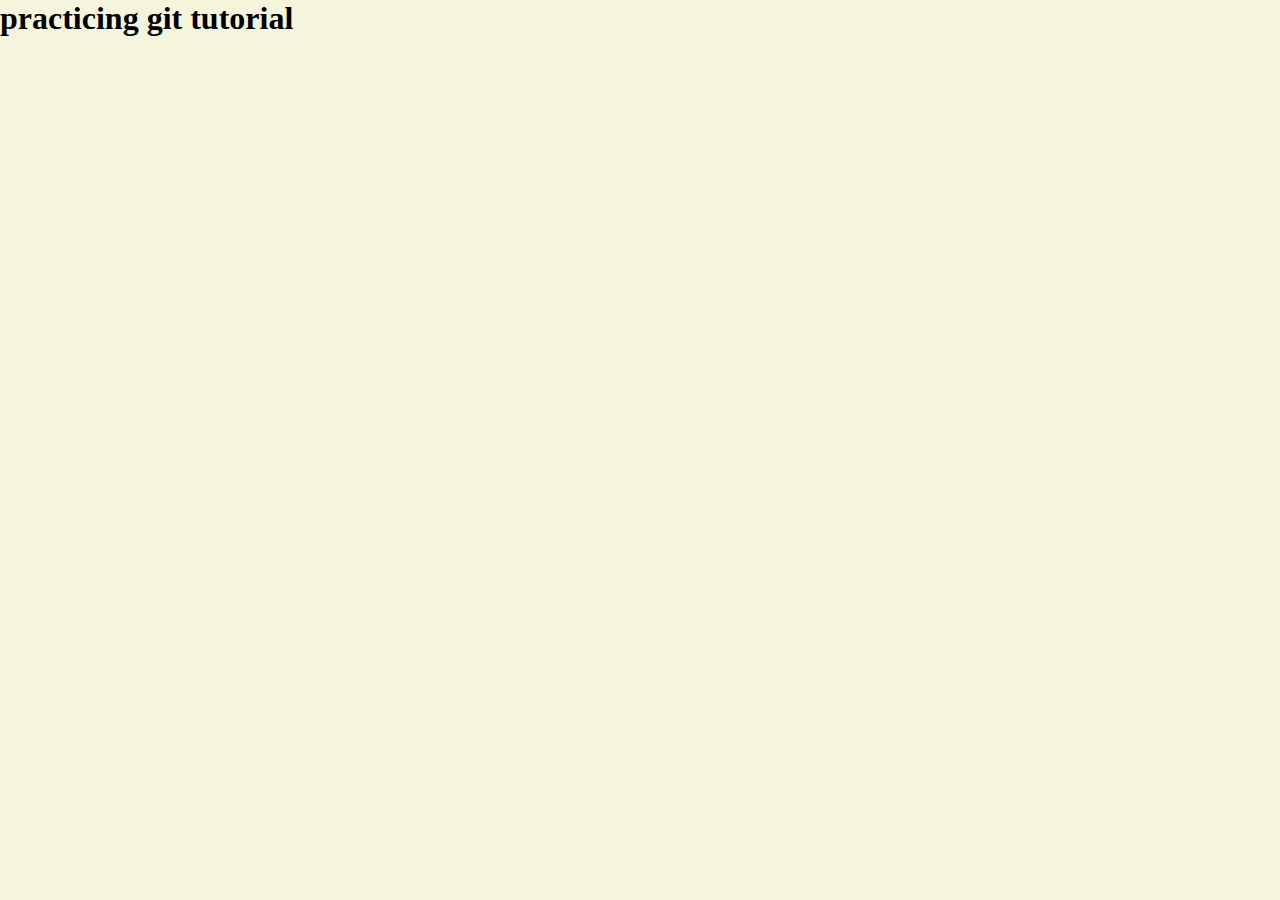
==== index.html @ 3b096c7b "add content to all files" ====
<!DOCTYPE html>
<html lang="en">

<head>
    <meta charset="UTF-8">
    <meta http-equiv="X-UA-Compatible" content="IE=edge">
    <meta name="viewport" content="width=device-width, initial-scale=1.0">
    <title>Git Practice</title>
    <link rel="stylesheet" href="style.css">
</head>

<body>

    <h1>practicing git tutorial</h1>

    <script src="file.js"></script>

</body>

</html>
---- style.css ----
* {
    margin: 0;
    padding: 0;
    box-sizing: border-box;
}

body {
    background-color: beige;
}

p {
    font-size: 16px;
    line-height: 30px;
    color: slateblue;
}
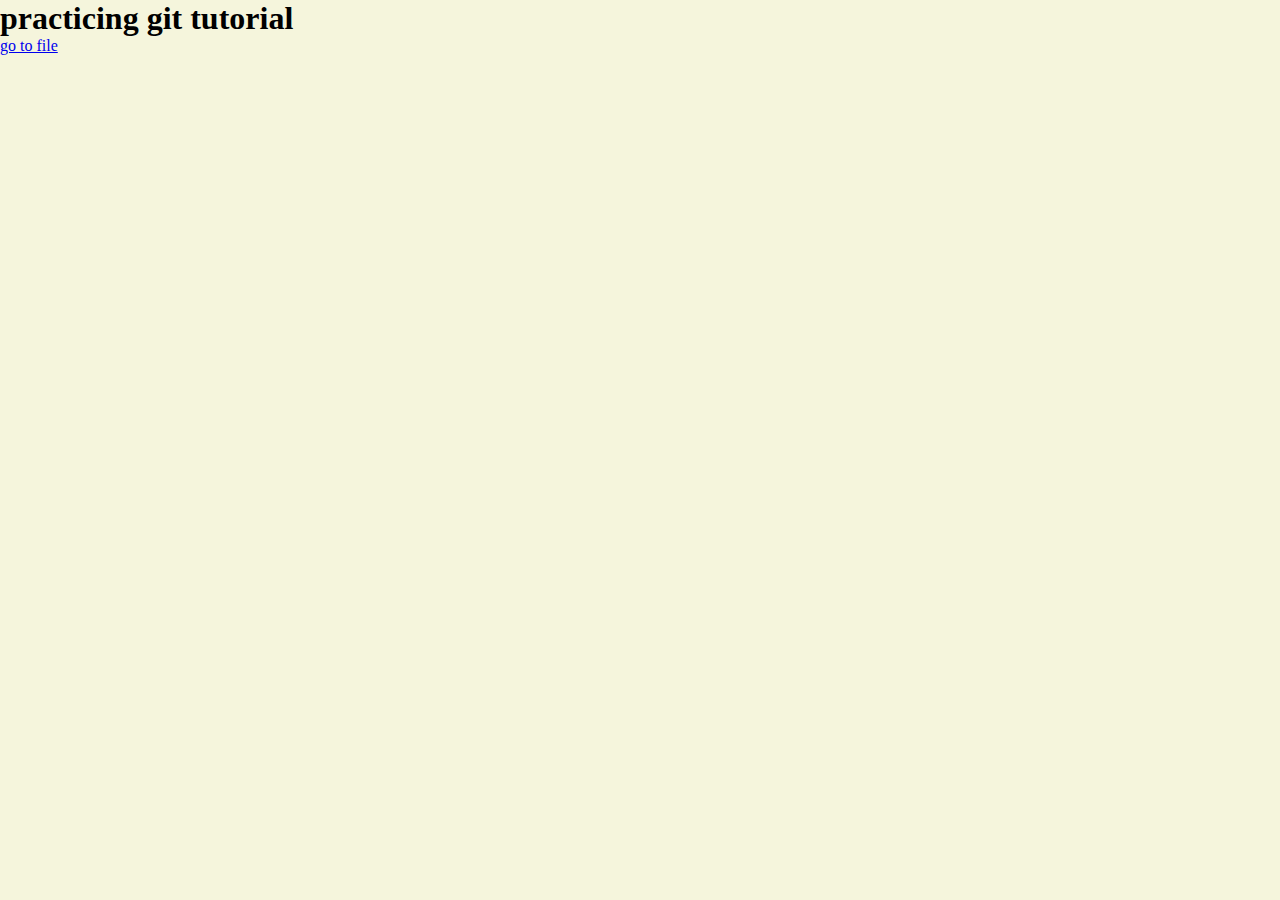
==== commit fa2383b5: "linked both html files together." ====
--- a/index.html
+++ b/index.html
@@ -12,7 +12,7 @@
 <body>
 
     <h1>practicing git tutorial</h1>
-
+    <a href="html-gile.html">go to file</a>
     <script src="file.js"></script>
 
 </body>
